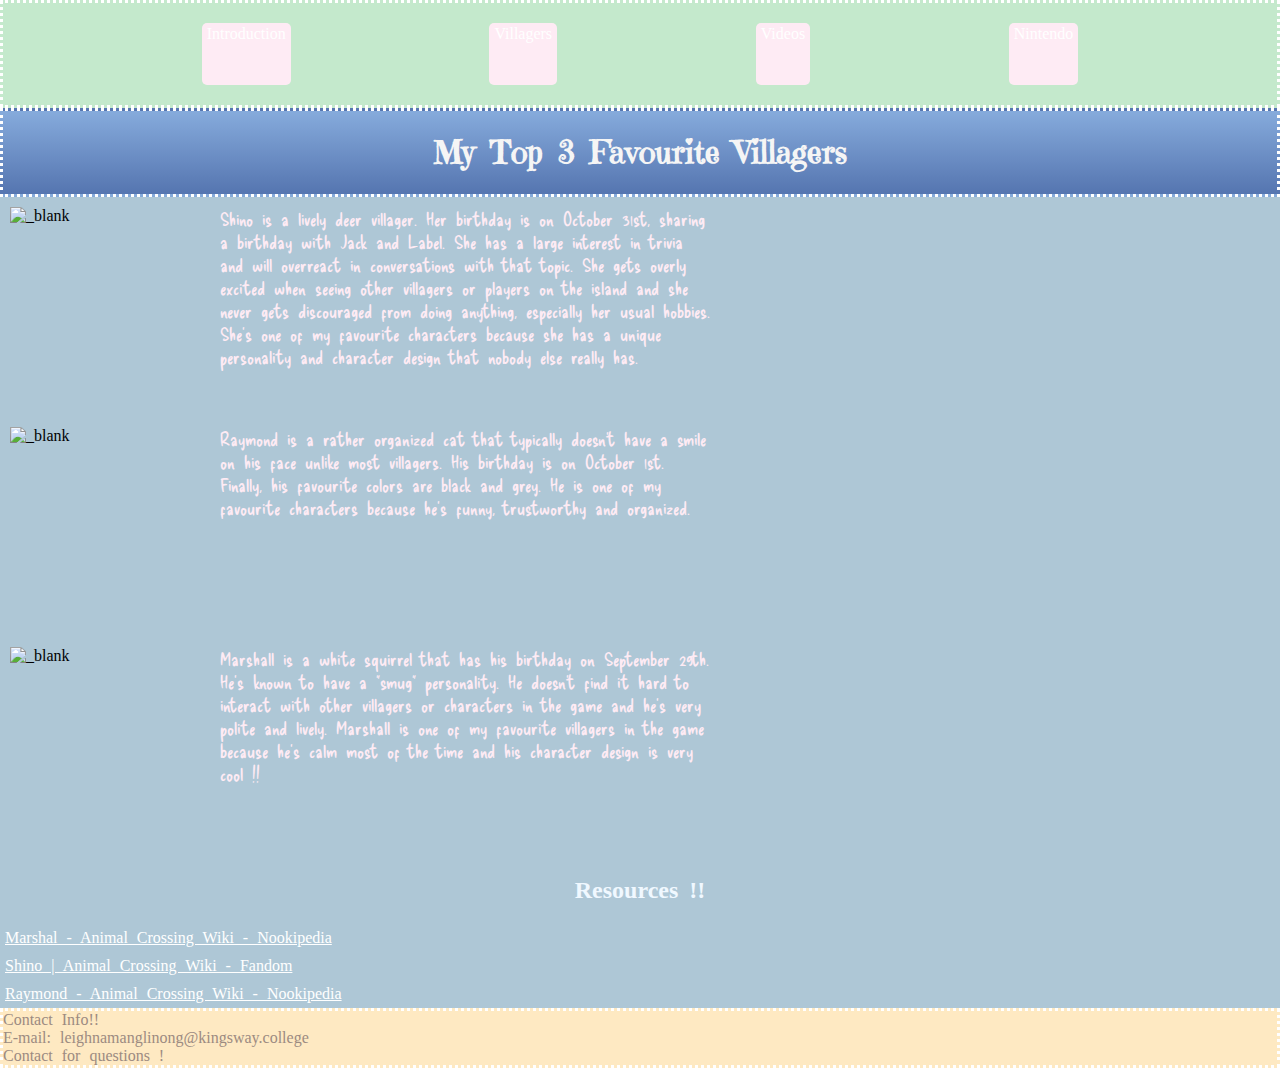
==== u1finalprojectpg2.html @ f14429c5 "Add files via upload" ====
<!DOCTYPE html>
<html lang="en">
<head>
    <meta charset="UTF-8">
    <meta name="viewport" content="width=device-width, initial-scale=1.0">
    <title>Villagers!</title>
    <link rel="stylesheet" href="u1finalprojectpg2.css">
</head>
<body>
    <link rel="preconnect" href="https://fonts.googleapis.com">
<link rel="preconnect" href="https://fonts.gstatic.com" crossorigin>
<link href="https://fonts.googleapis.com/css2?family=Emilys+Candy&family=Oleo+Script:wght@400;700&display=swap" rel="stylesheet">
<link rel="preconnect" href="https://fonts.googleapis.com">
        <link rel="preconnect" href="https://fonts.gstatic.com" crossorigin>
        <link href="https://fonts.googleapis.com/css2?family=Delicious+Handrawn&display=swap" rel="stylesheet">    
<div id="Acnh">
        <a class="animal" href="file:///media/fuse/drivefs-4b961de735af381db46c12e5f5a0439a/root/U1%20Project/u1finalproject.html">Introduction</a>
        <a class="animal" href="file:///media/fuse/drivefs-4b961de735af381db46c12e5f5a0439a/root/U1%20Project/u1finalprojectpg2.html">Villagers</a>
        <a class="animal" href="file:///media/fuse/drivefs-4b961de735af381db46c12e5f5a0439a/root/U1%20Project/u1finalprojectpg3.html">Videos</a>
        <a class="animal" href="https://www.nintendo.com/en-ca/?srsltid=AfmBOopH63TSCjzvlV-9-xFET4cXcaAv6YM2BcyKiCpTJIZUnS0JD35U" target="_blank">Nintendo</a>
        </div>
        <header>
            <h1>My Top 3 Favourite Villagers</h1>
        </header>
        <section>
            <img src="images/shino.png" alt="_blank">
            <p>Shino is a lively deer villager. Her birthday is on October 31st, sharing a birthday with Jack and Label. She has a large interest in trivia and will overreact in conversations with that topic. She gets overly excited when seeing other villagers or players on the island and she never gets discouraged from doing anything, especially her usual hobbies. She's one of my favourite characters because she has a unique personality and character design that nobody else really has.</p>
        </section>
        <section>
            <img src="images/raymond.png" alt="_blank">
            <p>Raymond is a rather organized cat that typically doesn't have a smile on his face unlike most villagers. His birthday is on October 1st. Finally, his favourite colors are black and grey. He is one of my favourite characters because he's funny, trustworthy and organized.</p>
        </section>
        <section>
            <img src="images/marshall.png" alt="_blank">
            <p>Marshall is a white squirrel that has his birthday on September 29th. He's known to have a “smug” personality. He doesn't find it hard to interact with other villagers or characters in the game and he's very polite and lively. Marshall is one of my favourite villagers in the game because he's calm most of the time and his character design is very cool !!</p>
        </section>
        <h2>
            Resources !!
        </h2>
        <li>
            <a href="https://nookipedia.com/wiki/Marshal#:~:text=Marshal%20is%20a%20villager%20that,player%2C%20regardless%20of%20their%20gender.">Marshal - Animal Crossing Wiki - Nookipedia</a>
        </li>
        <li>
            <a href="https://animalcrossing.fandom.com/wiki/Shino#:~:text=As%20a%20peppy%20villager%2C%20Shino,anything%2C%20including%20the%20usual%20hobbies.">Shino | Animal Crossing Wiki - Fandom</a>
        </li>
        <li>
            <a href="https://nookipedia.com/wiki/Raymond#:~:text=Raymond%20is%20a%20villager%20that,player%2C%20regardless%20of%20their%20gender.">Raymond - Animal Crossing Wiki - Nookipedia</a>
        </li>
        <Footer>
            Contact Info!!
            <br>
            E-mail: leighnamanglinong@kingsway.college
            <br>
            Contact for questions !
        </Footer>
</body>
</html>
---- u1finalprojectpg2.css ----
#Acnh {
    background-color: #c4e9ccff;
    display: flex;
    padding: 20px 0px;
    justify-content: space-evenly;
    position: sticky;
    top: 0px;
    border: medium dotted white;
}
.animal {
    background-color: #feebf4ff;
    padding: 2px 5px;
    text-decoration: none;
    color: #9c8b81ff;
    border-radius: 5px;
}
a:link {
    color: rgb(255, 255, 255);
}
a:visited {
    color:#9c8b81ff;
}
a:hover {
    color: rgb(0, 0, 0);
}
a:active {
    color: black;
}
h2 {
    color: aliceblue;
    text-align: center;
}
li {
    margin: 5px;
}
header {
    background-color: #c4e9ccff;;
    text-align: center;
    color: #f5f5f5ff;
    font-family: "Emilys Candy", serif;
    background-image: linear-gradient(rgb(134, 171, 220), rgb(85, 117, 176));
    border: medium dotted white
}
p {
    color: #feebf4ff;
    font-family: "Delicious Handrawn", serif;
    font-size: larger;
    width: 700px;
    margin: 10px;
}
img {
    height: 200px;
    width: 200px;
    float: left;
    margin: 10px;
}
footer {
    background-color: #fee9c2ff;;
    border: medium dotted white;
    color: #9c8b81ff;;
}
body {
    height: 100svh;
    margin: 0px;
    display: grid;
    grid-template-rows: 12% 2fr 9fr 2fr;
    background-color: #aec7d6ff;
    word-spacing: 5px;
}
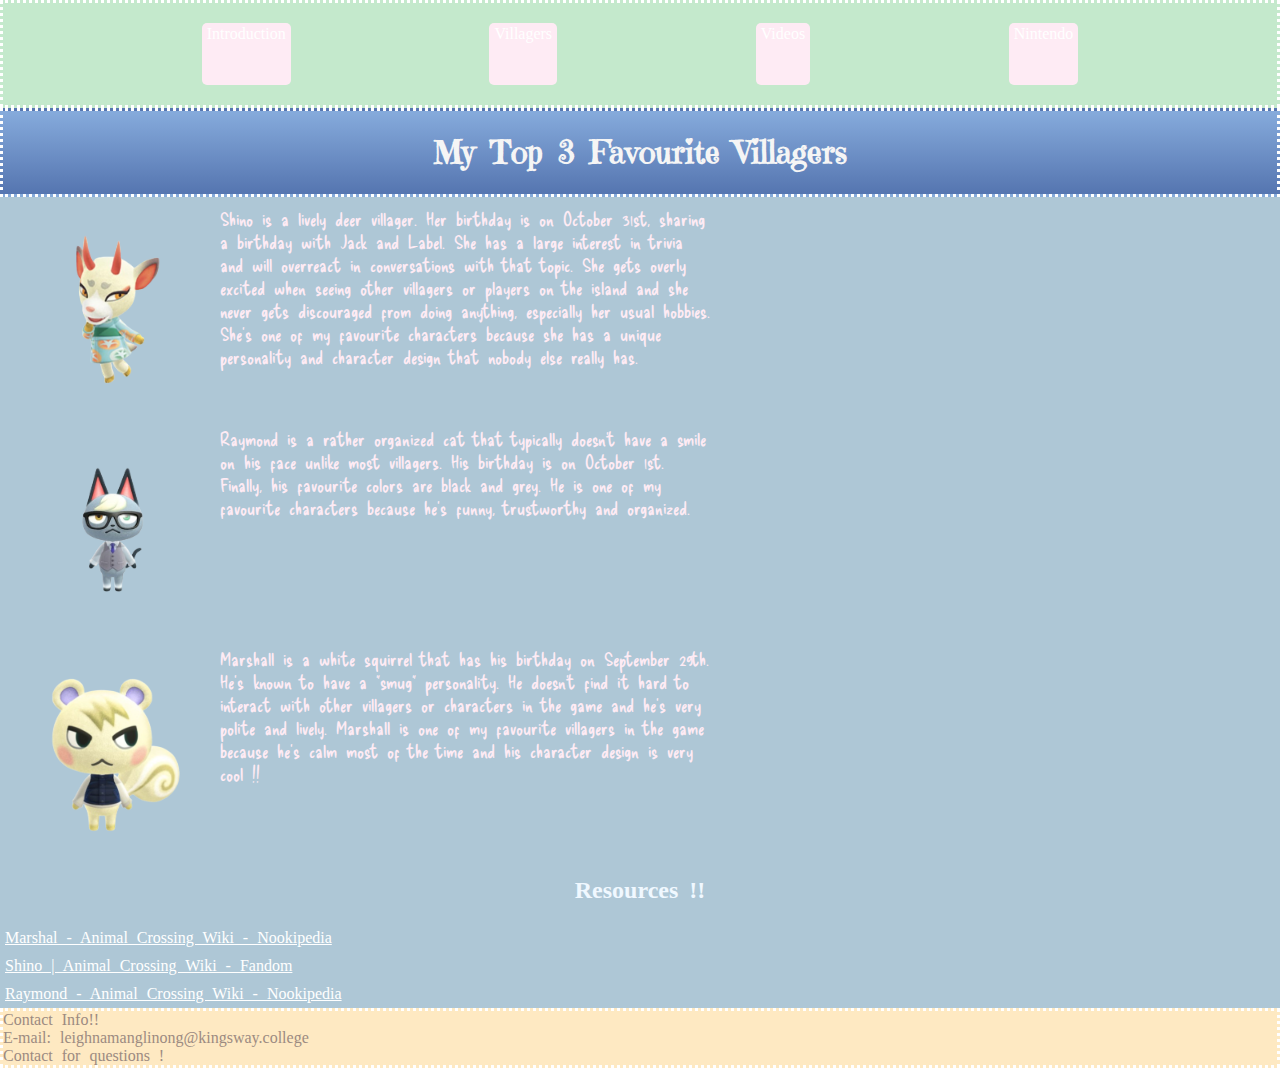
==== commit c4242b54: "Update u1finalprojectpg2.html" ====
--- a/u1finalprojectpg2.html
+++ b/u1finalprojectpg2.html
@@ -14,9 +14,9 @@
         <link rel="preconnect" href="https://fonts.gstatic.com" crossorigin>
         <link href="https://fonts.googleapis.com/css2?family=Delicious+Handrawn&display=swap" rel="stylesheet">    
 <div id="Acnh">
-        <a class="animal" href="file:///media/fuse/drivefs-4b961de735af381db46c12e5f5a0439a/root/U1%20Project/u1finalproject.html">Introduction</a>
-        <a class="animal" href="file:///media/fuse/drivefs-4b961de735af381db46c12e5f5a0439a/root/U1%20Project/u1finalprojectpg2.html">Villagers</a>
-        <a class="animal" href="file:///media/fuse/drivefs-4b961de735af381db46c12e5f5a0439a/root/U1%20Project/u1finalprojectpg3.html">Videos</a>
+        <a class="animal" href="index.html">Introduction</a>
+        <a class="animal" href="u1finalprojectpg2.html">Villagers</a>
+        <a class="animal" href="u1finalprojectpg3.html">Videos</a>
         <a class="animal" href="https://www.nintendo.com/en-ca/?srsltid=AfmBOopH63TSCjzvlV-9-xFET4cXcaAv6YM2BcyKiCpTJIZUnS0JD35U" target="_blank">Nintendo</a>
         </div>
         <header>
@@ -54,4 +54,4 @@
             Contact for questions !
         </Footer>
 </body>
-</html>+</html>
